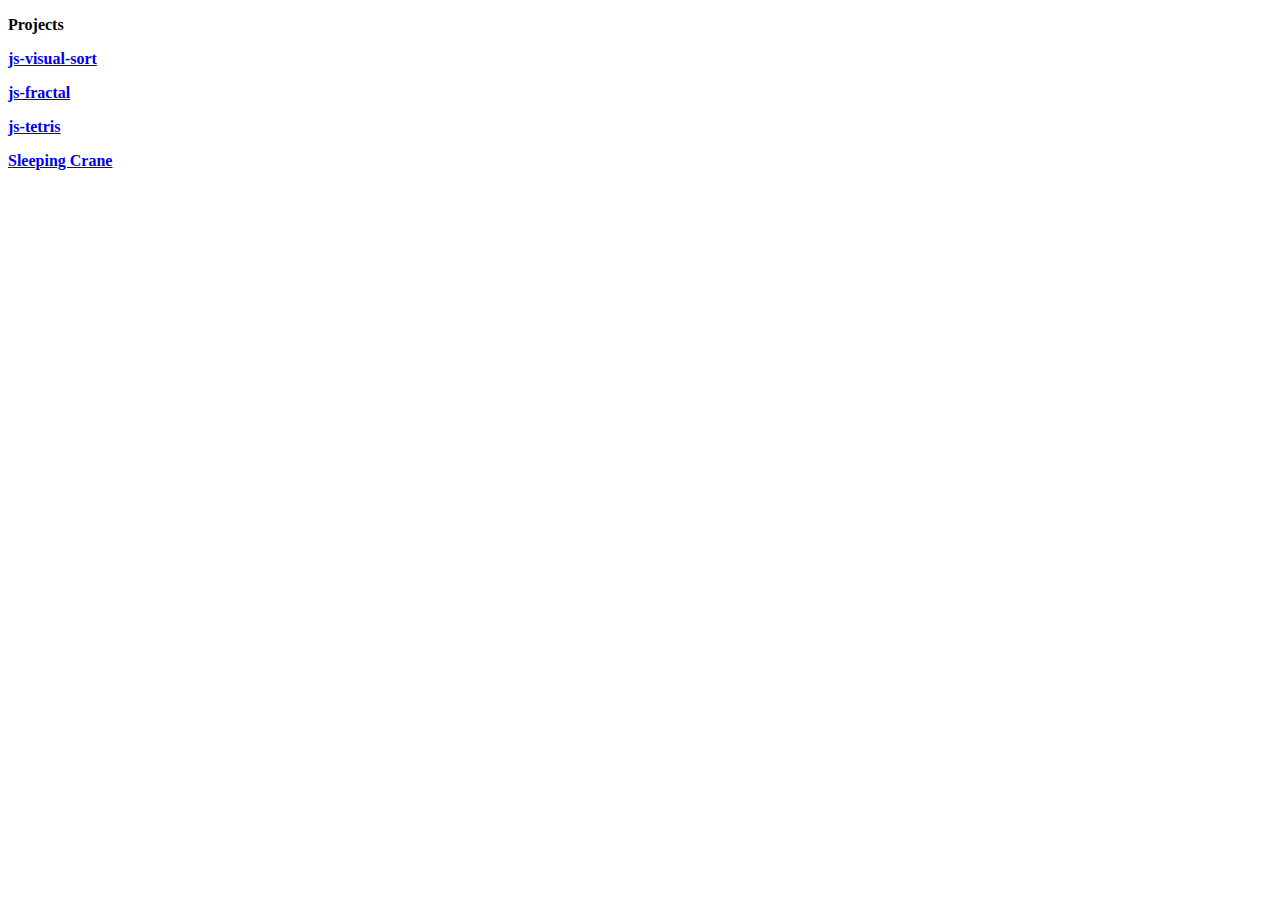
==== index.html @ f5ea51d3 "Update index.html" ====
<!DOCTYPE html>
<html>
<head>
  <title>My Github Repo Site</title>
  <style>p { font-weight:bold; }</style>
</head>
<body>
  <p>Projects</p>
  <p><a href="http://wayne-stewart.github.io/js-visual-sort">js-visual-sort</a></p>
  <p><a href="http://wayne-stewart.github.io/js-fractal">js-fractal</a></p>
  <p><a href="http://wayne-stewart.github.io/js-tetris">js-tetris</a></p>
  <p><a href="javascript:(function() { if (typeof SleepingCrane === 'undefined') { let a = document.createElement('script'); a.src = 'https://wayne-stewart.github.io/sleeping-crane/boot.js?' + (new Date()).getTime(); document.body.appendChild(a); } else { SleepingCrane.start(); }})();">Sleeping Crane</a></p>
</body>
</html>
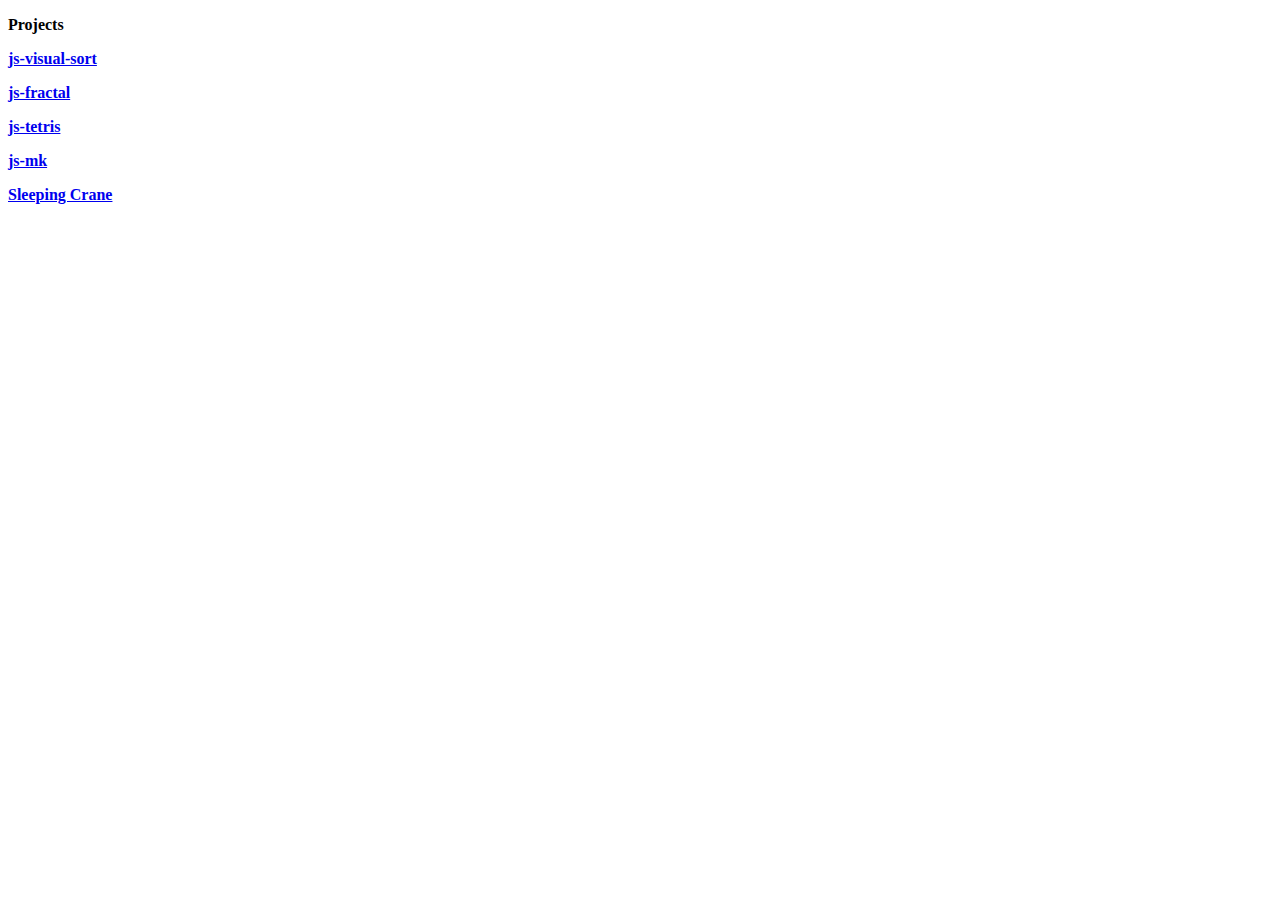
==== commit fad35349: "Update index.html" ====
--- a/index.html
+++ b/index.html
@@ -9,6 +9,7 @@
   <p><a href="http://wayne-stewart.github.io/js-visual-sort">js-visual-sort</a></p>
   <p><a href="http://wayne-stewart.github.io/js-fractal">js-fractal</a></p>
   <p><a href="http://wayne-stewart.github.io/js-tetris">js-tetris</a></p>
-  <p><a href="javascript:(function() { if (typeof SleepingCrane === 'undefined') { let a = document.createElement('script'); a.src = 'https://wayne-stewart.github.io/sleeping-crane/boot.js?' + (new Date()).getTime(); document.body.appendChild(a); } else { SleepingCrane.start(); }})();">Sleeping Crane</a></p>
+  <p><a href="http://wayne-stewart.github.io/js-mk">js-mk</a></p>
+  <p><a href="javascript:(function() { if (typeof SleepingCrane === 'undefined') { document.body.appendChild(document.createElement('script')).src = 'https://wayne-stewart.github.io/sleeping-crane/boot.js?' + (new Date()).getTime(); } else { SleepingCrane.start(); }})();">Sleeping Crane</a></p>
 </body>
 </html>
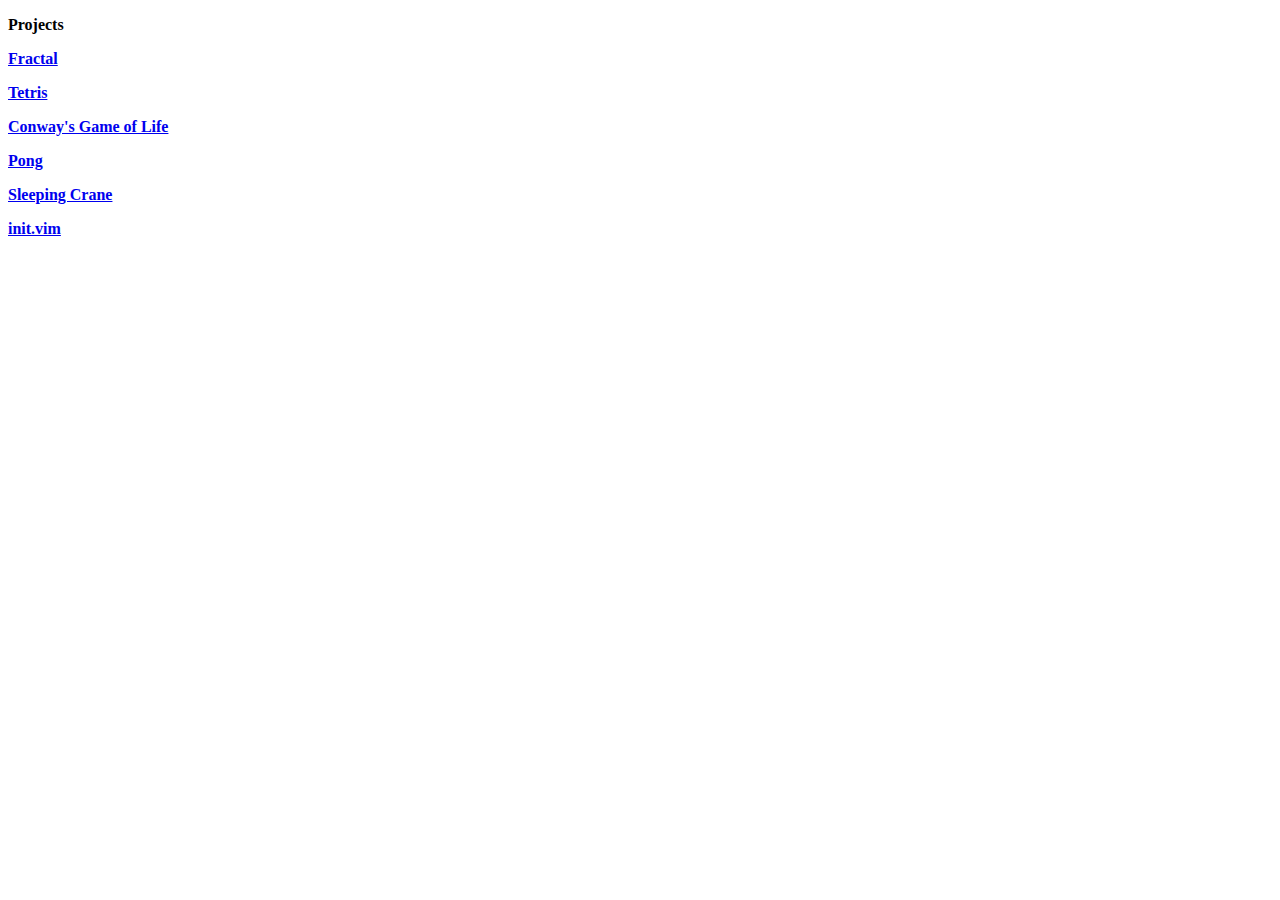
==== commit df919b23: "added game of life and reorganized folders" ====
--- a/index.html
+++ b/index.html
@@ -6,10 +6,11 @@
 </head>
 <body>
   <p>Projects</p>
-  <p><a href="http://wayne-stewart.github.io/js-visual-sort">js-visual-sort</a></p>
-  <p><a href="http://wayne-stewart.github.io/js-fractal">js-fractal</a></p>
-  <p><a href="http://wayne-stewart.github.io/js-tetris">js-tetris</a></p>
-  <p><a href="http://wayne-stewart.github.io/js-mk">js-mk</a></p>
-  <p><a href="javascript:(function() { if (typeof SleepingCrane === 'undefined') { document.body.appendChild(document.createElement('script')).src = 'https://wayne-stewart.github.io/sleeping-crane/boot.js?' + (new Date()).getTime(); } else { SleepingCrane.start(); }})();">Sleeping Crane</a></p>
+  <p><a href="/App/Fractal">Fractal</a></p>
+  <p><a href="/App/Tetris">Tetris</a></p>
+  <p><a href="/App/Game-Of-Life">Conway's Game of Life</a></p>
+  <p><a href="/App/Pong">Pong</a></p>
+  <p><a href="javascript:(function() { if (typeof SleepingCrane === 'undefined') { document.body.appendChild(document.createElement('script')).src = 'https://wayne-stewart.github.io/app/sleeping-crane/boot.js?' + (new Date()).getTime(); } else { SleepingCrane.start(); }})();">Sleeping Crane</a></p>
+  <p><a href="/Doc/init.vim">init.vim</a></p>
 </body>
 </html>
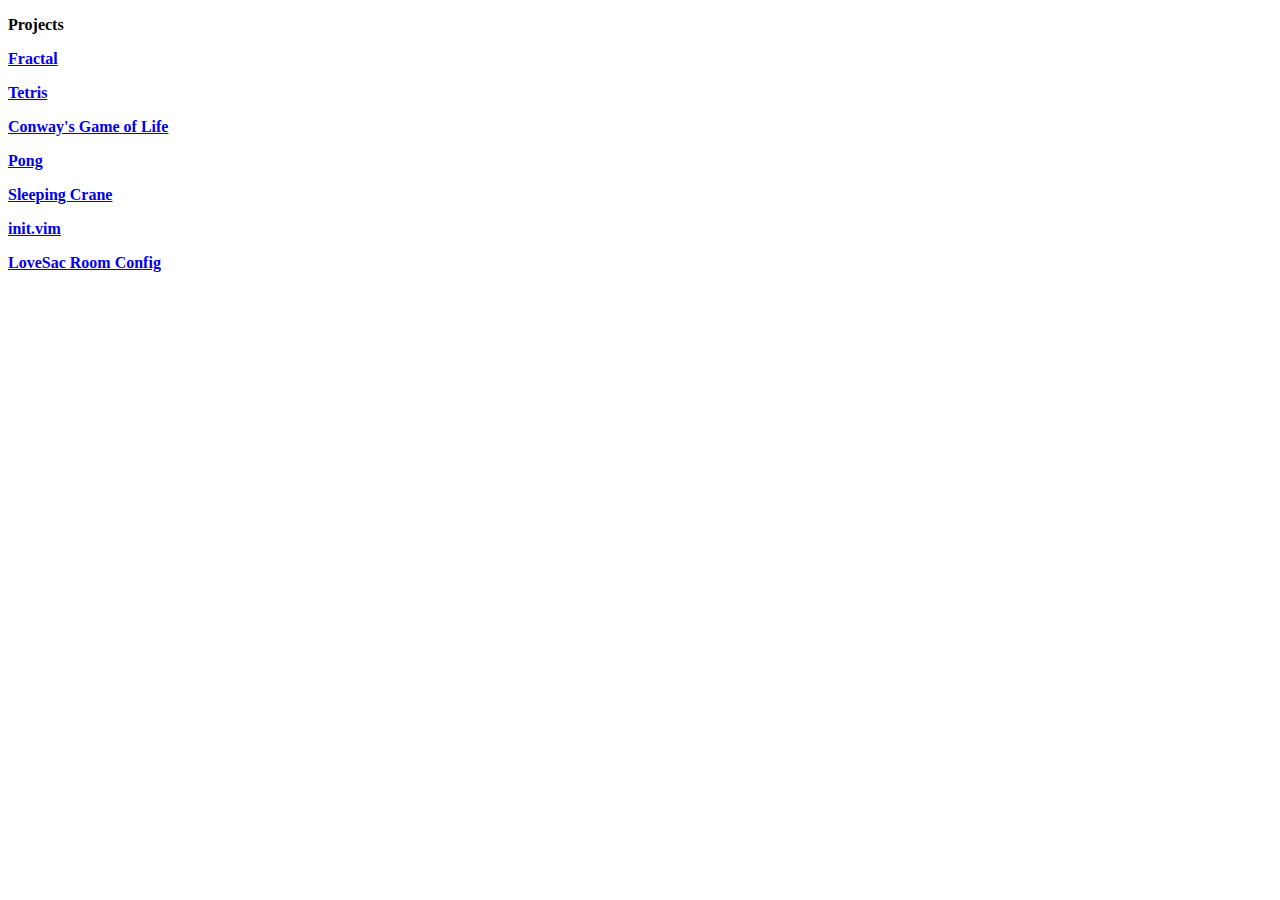
==== commit 8104302c: "Update index.html" ====
--- a/index.html
+++ b/index.html
@@ -6,11 +6,12 @@
 </head>
 <body>
   <p>Projects</p>
-  <p><a href="/App/Fractal">Fractal</a></p>
-  <p><a href="/App/Tetris">Tetris</a></p>
-  <p><a href="/App/Game-Of-Life">Conway's Game of Life</a></p>
-  <p><a href="/App/Pong">Pong</a></p>
+  <p><a href="/app/fractal">Fractal</a></p>
+  <p><a href="/app/tetris">Tetris</a></p>
+  <p><a href="/app/game-of-life">Conway's Game of Life</a></p>
+  <p><a href="/app/pong">Pong</a></p>
   <p><a href="javascript:(function() { if (typeof SleepingCrane === 'undefined') { document.body.appendChild(document.createElement('script')).src = 'https://wayne-stewart.github.io/app/sleeping-crane/boot.js?' + (new Date()).getTime(); } else { SleepingCrane.start(); }})();">Sleeping Crane</a></p>
-  <p><a href="/Doc/init.vim">init.vim</a></p>
+  <p><a href="/doc/init.vim">init.vim</a></p>
+  <p><a href="/app/lovesac-room-config">LoveSac Room Config</a></p>
 </body>
 </html>
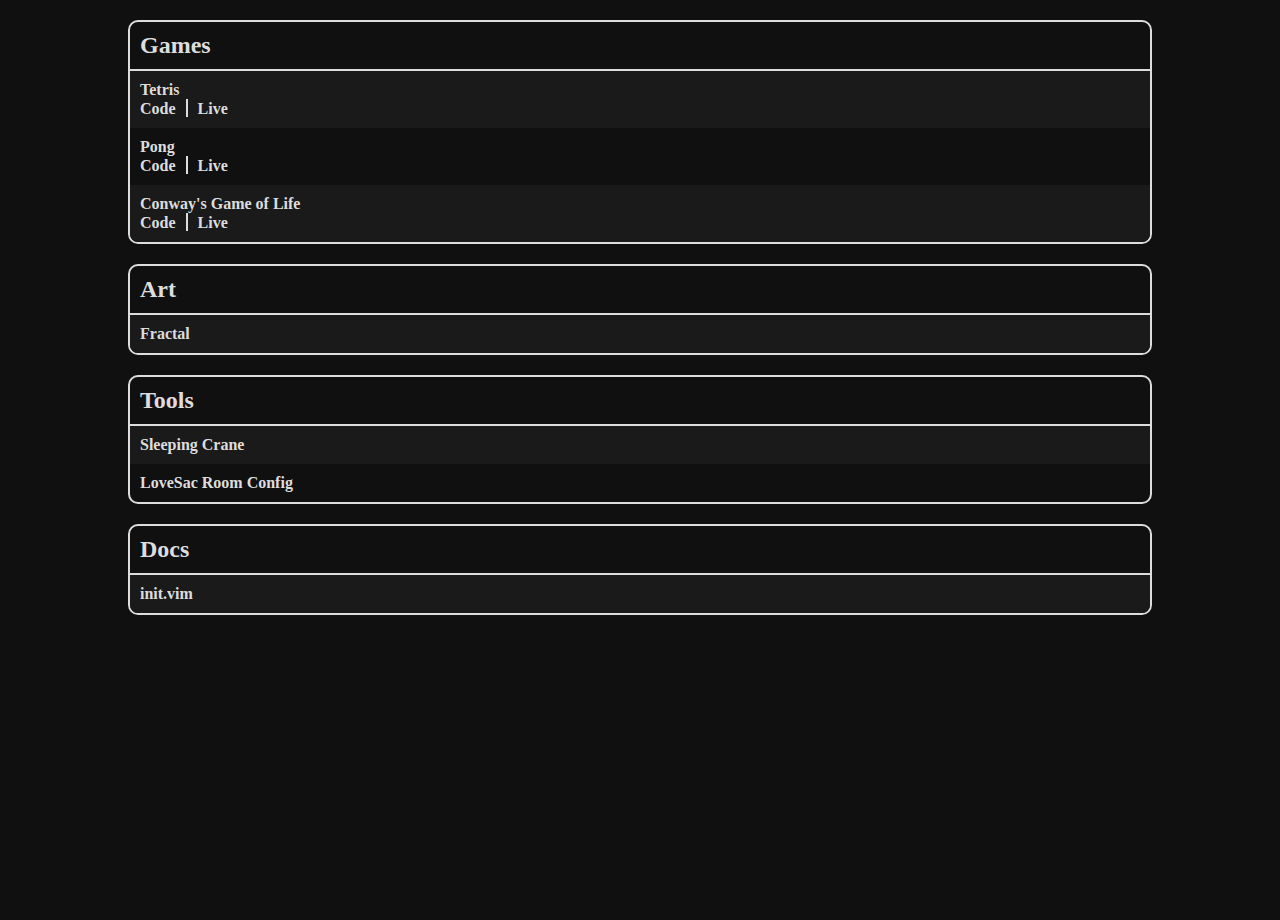
==== commit 0dd9f6f3: "updated main .io page" ====
--- a/index.html
+++ b/index.html
@@ -2,16 +2,83 @@
 <html>
 <head>
   <title>My Github Repo Site</title>
-  <style>p { font-weight:bold; }</style>
+  <style>
+    * {
+      padding:0px;
+      margin:0px;
+      border:none;
+    }
+    body {
+      background-color:#101010;
+    }
+    div.primary-content {
+      max-width:1024px;
+      margin-left:auto;
+      margin-right:auto;
+      height:100vh;
+      /*border-left: 2px #DDDDDD solid;
+      border-right: 2px #DDDDDD solid;*/
+    }
+    div.section-content {
+      margin-top:20px;
+      border: 2px #DDDDDD solid;
+      border-radius: 10px;
+      overflow:hidden;
+    }
+    div.item {
+      padding: 10px 10px 10px 10px;
+      font-weight:bold;
+      color:#DDDDDD;
+    }
+    div.header {
+      font-size: 1.5em;
+      border-bottom: 2px #DDDDDD solid;
+    }
+    div.alt-color {
+      background-color:#1A1A1A;
+    }
+    a {
+      text-decoration:none;
+      color:#DDDDDD;
+    }
+    a:hover {
+      text-decoration:underline;
+    }
+    div.vert-bar {
+      display:inline-block;
+      width:2px;
+      height:18px;
+      background-color:#DDDDDD;
+      margin-left:10px;
+      margin-right:10px;
+      margin-bottom:-3px;
+    }
+  </style>
 </head>
 <body>
-  <p>Projects</p>
-  <p><a href="/app/fractal">Fractal</a></p>
-  <p><a href="/app/tetris">Tetris</a></p>
-  <p><a href="/app/game-of-life">Conway's Game of Life</a></p>
-  <p><a href="/app/pong">Pong</a></p>
-  <p><a href="javascript:(function() { if (typeof SleepingCrane === 'undefined') { document.body.appendChild(document.createElement('script')).src = 'https://wayne-stewart.github.io/app/sleeping-crane/boot.js?' + (new Date()).getTime(); } else { SleepingCrane.start(); }})();">Sleeping Crane</a></p>
-  <p><a href="/doc/init.vim">init.vim</a></p>
-  <p><a href="/app/lovesac-room-config">LoveSac Room Config</a></p>
+  <div class="primary-content">
+    <div class="section-content">
+      <div class="item header">Games</div>
+      <div class="item alt-color">Tetris<br>Code<div class="vert-bar"></div><a href="/app/tetris">Live</a></div>
+      <div class="item">Pong<br>Code<div class="vert-bar"></div><a href="/app/pong">Live</a></div>
+      <div class="item alt-color" class="alt-color">Conway's Game of Life<br>Code<div class="vert-bar"></div><a href="/app/game-of-life">Live</a></div>
+    </div>
+
+    <div class="section-content">
+      <div class="item header">Art</div>
+      <div class="item alt-color"><a href="/app/fractal">Fractal</a></div>
+    </div>
+    
+    <div class="section-content">
+      <div class="item header">Tools</div>
+      <div class="item alt-color"><a href="javascript:(function() { if (typeof SleepingCrane === 'undefined') { document.body.appendChild(document.createElement('script')).src = 'https://wayne-stewart.github.io/app/sleeping-crane/boot.js?' + (new Date()).getTime(); } else { SleepingCrane.start(); }})();">Sleeping Crane</a></div>
+      <div class="item"><a href="/app/lovesac-room-config">LoveSac Room Config</a></div>
+    </div>
+    
+    <div class="section-content">
+      <div class="item header">Docs</div>
+      <div class="item alt-color"><a href="/doc/init.vim">init.vim</a></div>
+    </div>
+  </div>
 </body>
 </html>
